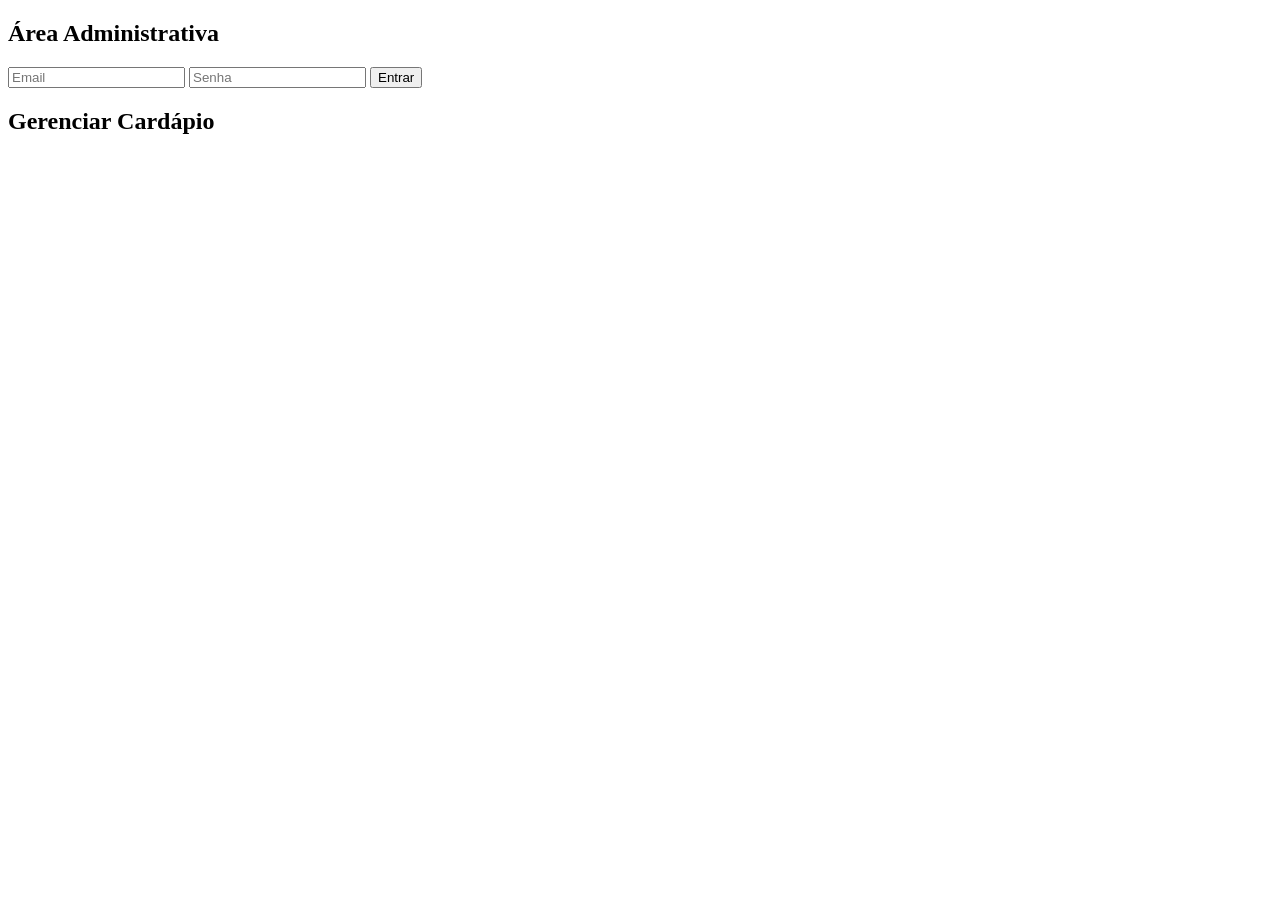
==== admin.html @ b7da4ed1 "Add files via upload" ====
<!DOCTYPE html>
<html lang="pt-BR">
<head>
<meta charset="UTF-8">
<title>Admin - Sushi</title>
<meta name="viewport" content="width=device-width, initial-scale=1.0">
<link rel="stylesheet" href="css/style.css">
</head>
<body>

<div id="loginBox">
  <h2>Área Administrativa</h2>
  <input type="email" id="email" placeholder="Email">
  <input type="password" id="password" placeholder="Senha">
  <button onclick="login()">Entrar</button>
</div>

<div id="adminPanel" class="hidden">
  <h2>Gerenciar Cardápio</h2>
  <div id="adminMenu"></div>
</div>

<script type="module" src="js/admin.js"></script>
</body>
</html>
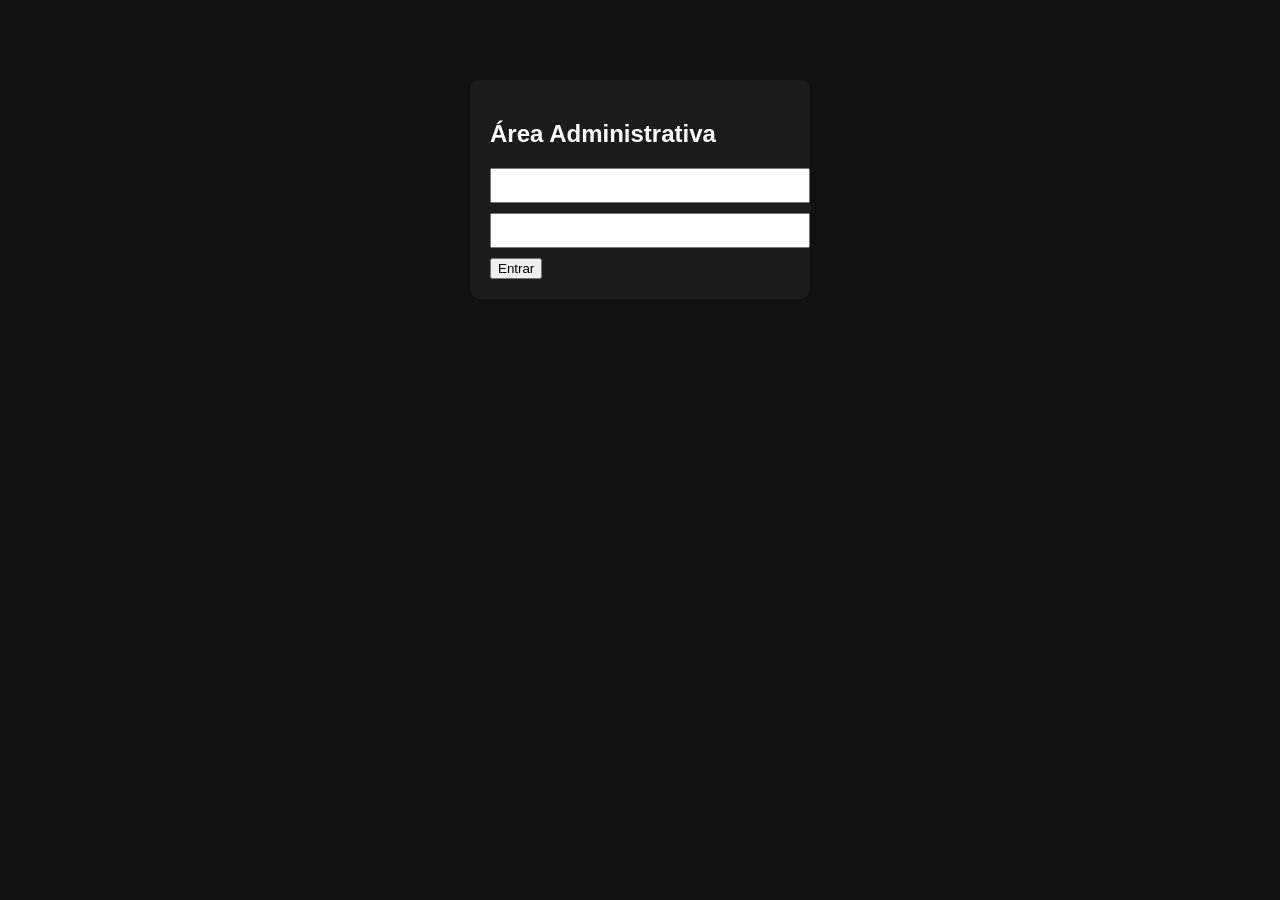
==== commit 752a8135: "Update admin.html" ====
--- a/admin.html
+++ b/admin.html
@@ -10,8 +10,8 @@
 
 <div id="loginBox">
   <h2>Área Administrativa</h2>
-  <input type="email" id="email" placeholder="Email">
-  <input type="password" id="password" placeholder="Senha">
+  <input type="email" id="email" rioshy="Email">
+  <input type="password" id="password" rioshy="Senha">
   <button onclick="login()">Entrar</button>
 </div>
 
@@ -22,4 +22,5 @@
 
 <script type="module" src="js/admin.js"></script>
 </body>
-</html>+
+</html>
--- a/css/style.css
+++ b/css/style.css
@@ -0,0 +1,89 @@
+body {
+  margin: 0;
+  font-family: Arial, sans-serif;
+  background: #111;
+  color: #fff;
+}
+
+header {
+  display: flex;
+  justify-content: space-between;
+  align-items: center;
+  padding: 15px;
+  background: #000;
+}
+
+header h1 {
+  margin: 0;
+}
+
+header button {
+  background: #c0392b;
+  border: none;
+  padding: 8px 14px;
+  color: #fff;
+  cursor: pointer;
+  border-radius: 5px;
+}
+
+.categories {
+  display: flex;
+  gap: 10px;
+  padding: 10px;
+  overflow-x: auto;
+}
+
+.categories button {
+  background: #222;
+  border: none;
+  color: #fff;
+  padding: 10px;
+  border-radius: 20px;
+  cursor: pointer;
+}
+
+#menu, #adminMenu {
+  display: grid;
+  grid-template-columns: repeat(auto-fit, minmax(280px, 1fr));
+  gap: 15px;
+  padding: 15px;
+}
+
+.card {
+  background: #1c1c1c;
+  border-radius: 10px;
+  overflow: hidden;
+}
+
+.card img {
+  width: 100%;
+  height: 160px;
+  object-fit: cover;
+}
+
+.card-content {
+  padding: 10px;
+}
+
+.price {
+  color: #e74c3c;
+  font-weight: bold;
+}
+
+.hidden {
+  display: none;
+}
+
+#loginBox {
+  max-width: 300px;
+  margin: 80px auto;
+  background: #1c1c1c;
+  padding: 20px;
+  border-radius: 10px;
+}
+
+#loginBox input {
+  width: 100%;
+  margin-bottom: 10px;
+  padding: 8px;
+}
